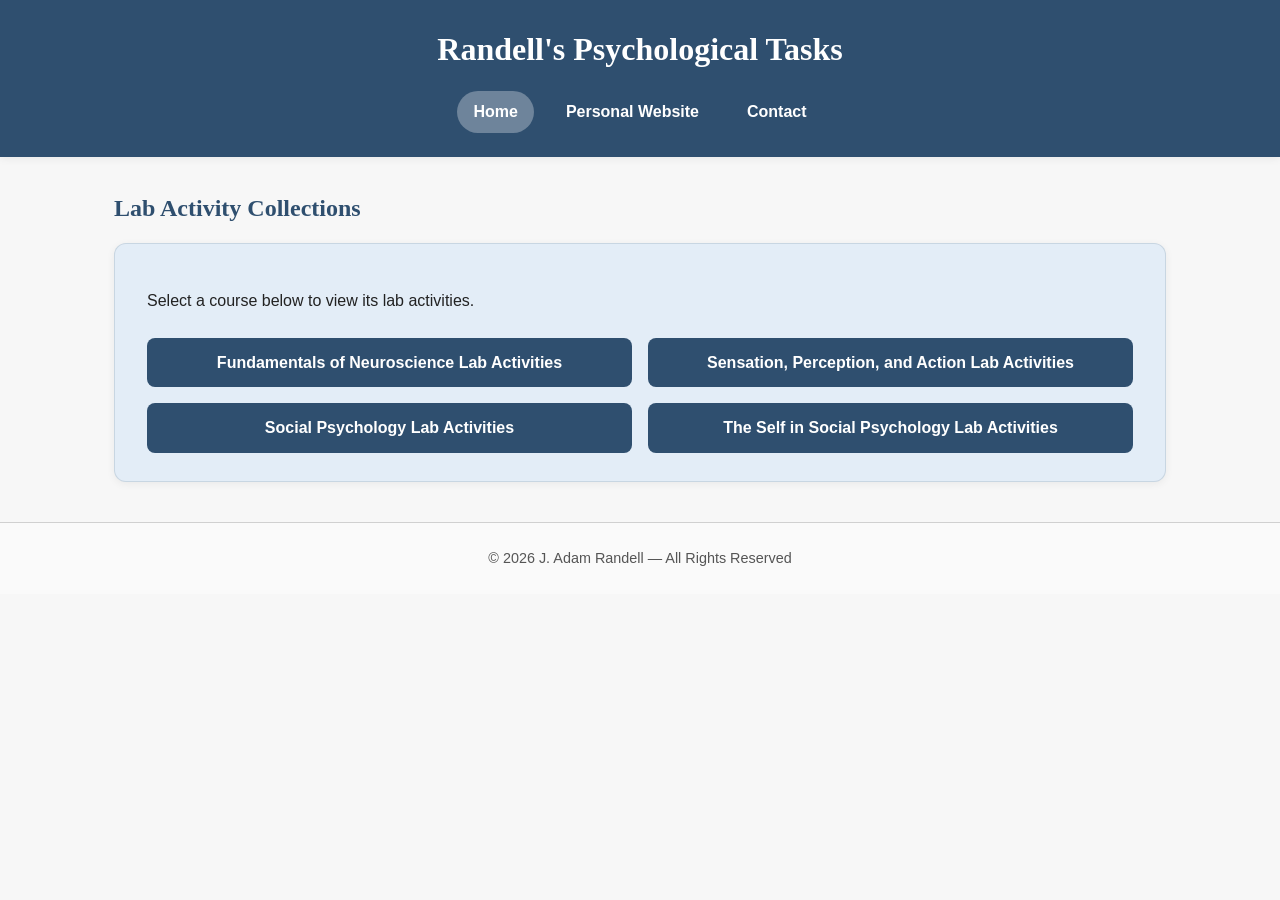
==== index.html @ f085316b "Add files via upload" ====
<!DOCTYPE html>
<html lang="en">
<head>
    <meta charset="UTF-8">
    <title>Randell's Psychological Tasks</title>
    <link rel="stylesheet" href="style.css">
</head>

<body>

<header class="site-header">
    <h1>Randell's Psychological Tasks</h1>

    <nav class="nav">
        <a href="index.html" class="nav-link active">Home</a>
        <a href="https://jadamrandell.github.io/jarandell/" class="nav-link" target="_blank">Personal Website</a>
        <a href="mailto:jrandell4@uco.edu" class="nav-link">Contact</a>
    </nav>
</header>

<main class="main">

    <section class="section">
        <div class="section-header">
            <h2>Lab Activity Collections</h2>
        </div>

        <div class="lab-menu-card">
            <p>Select a course below to view its lab activities.</p>

            <div class="lab-menu-buttons">

                <a href="neuroscience.html" class="lab-menu-button">
                    Fundamentals of Neuroscience Lab Activities
                </a>

                <a href="sensation.html" class="lab-menu-button">
                    Sensation, Perception, and Action Lab Activities
                </a>

                <a href="social.html" class="lab-menu-button">
                    Social Psychology Lab Activities
                </a>

                <a href="self.html" class="lab-menu-button">
                    The Self in Social Psychology Lab Activities
                </a>

            </div>
        </div>
    </section>

</main>

<footer class="site-footer">
    © 2026 J. Adam Randell — All Rights Reserved
</footer>

</body>
</html>
---- style.css ----
:root {
    --bg: #f7f7f7;
    --text: #222;
    --accent: #2f4f6f;
    --accent-soft: #e3edf7;
    --card-bg: #ffffff;
    --border: #d0d0d0;
    --max-width: 1100px;
    --radius: 10px;
    --shadow: 0 2px 8px rgba(0,0,0,0.06);
}

* {
    box-sizing: border-box;
}

body {
    margin: 0;
    font-family: "Segoe UI", sans-serif;
    background: var(--bg);
    color: var(--text);
    line-height: 1.6;
}

/* Header */
.site-header {
    background: var(--accent);
    color: white;
    padding: 1.5rem 0;
    box-shadow: var(--shadow);
}

.site-header h1 {
    margin: 0;
    font-family: "Merriweather", serif;
    font-size: 2rem;
    text-align: center;
}

/* Navigation */
.nav {
    display: flex;
    justify-content: center;
    gap: 1rem;
    margin-top: 1rem;
    flex-wrap: wrap;
}

.nav a {
    color: white;
    text-decoration: none;
    padding: 0.5rem 1rem;
    border-radius: 999px;
    transition: background 0.2s;
    font-weight: 600;
}

.nav a:hover {
    background: rgba(255,255,255,0.2);
}

.nav a.active {
    background: rgba(255,255,255,0.3);
}

/* Main layout */
.main {
    max-width: var(--max-width);
    margin: 2rem auto;
    padding: 0 1.5rem;
}

/* Section */
.section {
    margin-bottom: 2.5rem;
}

.section-header h2 {
    font-family: "Merriweather", serif;
    font-size: 1.5rem;
    color: var(--accent);
    margin-bottom: 1rem;
}

/* Lab blocks */
.lab-card {
    background: var(--card-bg);
    border: 1px solid var(--border);
    border-radius: var(--radius);
    padding: 1.25rem 1.5rem;
    margin-bottom: 1.5rem;
    box-shadow: var(--shadow);
}

.lab-card h3 {
    margin-top: 0;
    color: var(--accent);
    font-size: 1.2rem;
}

.lab-card p {
    margin-bottom: 0.5rem;
}

/* Footer */
.site-footer {
    text-align: center;
    padding: 1.5rem;
    font-size: 0.9rem;
    color: #555;
    border-top: 1px solid var(--border);
    background: #fafafa;
}

/* Lab Menu Card */
.lab-menu-card {
    background: var(--accent-soft);
    border: 1px solid rgba(47, 79, 111, 0.15);
    border-radius: 12px;
    padding: 1.75rem 2rem;
    box-shadow: var(--shadow);
    margin-bottom: 2.5rem;
}

.lab-menu-card p {
    font-size: 1rem;
    margin-bottom: 1.5rem;
    color: var(--text);
}

/* Button container */
.lab-menu-buttons {
    display: grid;
    grid-template-columns: 1fr;
    gap: 1rem;
}

/* Individual buttons */
.lab-menu-button {
    display: block;
    text-align: center;
    background: var(--accent);
    color: #ffffff;
    padding: 0.75rem 1rem;
    border-radius: 8px;
    font-weight: 600;
    text-decoration: none;
    transition: background 0.2s ease, transform 0.15s ease;
}

.lab-menu-button:hover {
    background: #3b5f80;
    transform: translateY(-2px);
}

/* Responsive: turn buttons into two columns on larger screens */
@media (min-width: 700px) {
    .lab-menu-buttons {
        grid-template-columns: 1fr 1fr;
    }
}

.lab-button {
    display: inline-block;
    background: var(--accent);
    color: #ffffff;
    padding: 0.6rem 1.1rem;
    border-radius: 8px;
    font-weight: 600;
    text-decoration: none;
    margin-top: 0.75rem;
    transition: background 0.2s ease, transform 0.15s ease;
}

.lab-button:hover {
    background: #3b5f80;
    transform: translateY(-2px);
}
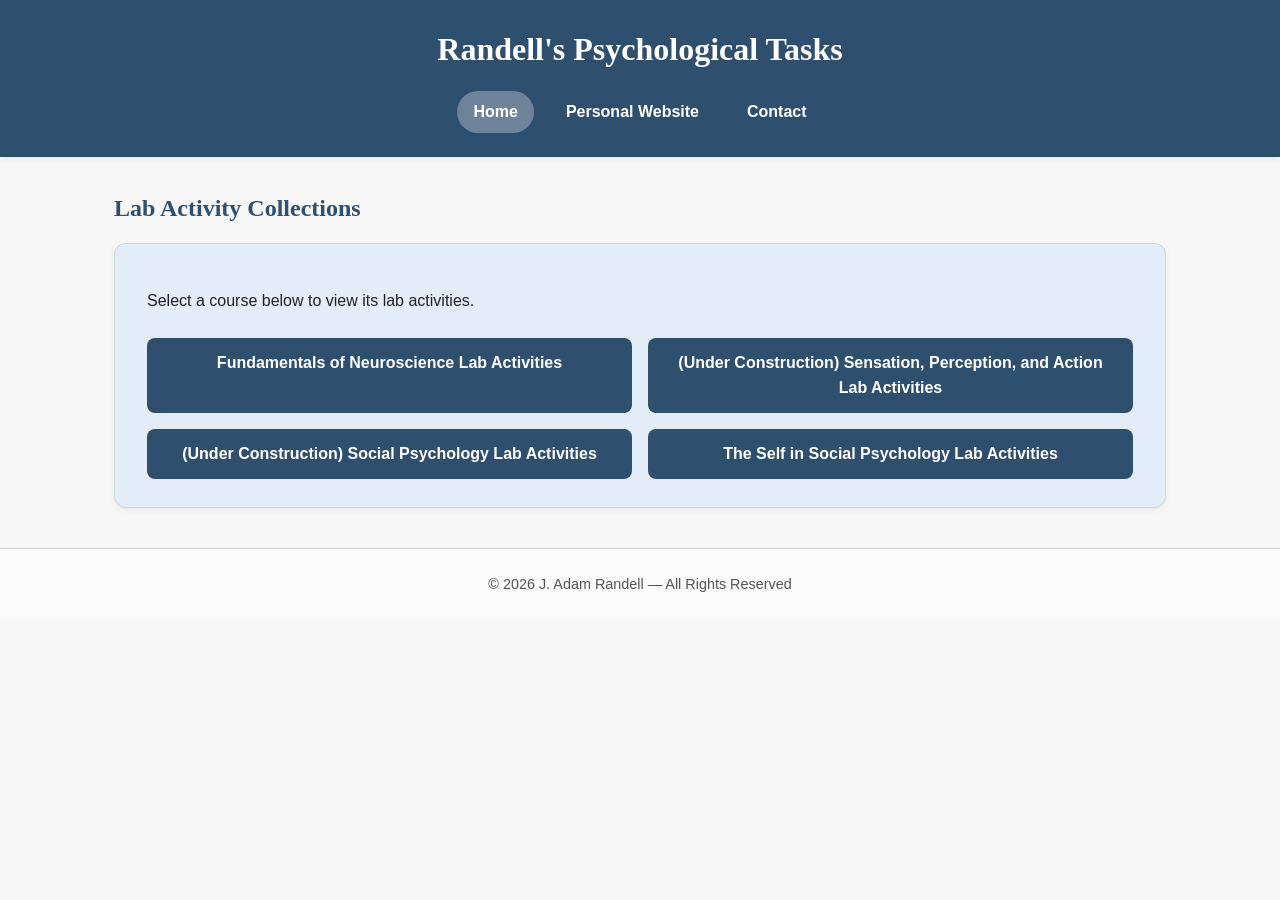
==== commit 84c921a9: "Update index.html" ====
--- a/index.html
+++ b/index.html
@@ -35,11 +35,11 @@
                 </a>
 
                 <a href="sensation.html" class="lab-menu-button">
-                    Sensation, Perception, and Action Lab Activities
+                    (Under Construction) Sensation, Perception, and Action Lab Activities
                 </a>
 
                 <a href="social.html" class="lab-menu-button">
-                    Social Psychology Lab Activities
+                    (Under Construction) Social Psychology Lab Activities
                 </a>
 
                 <a href="self.html" class="lab-menu-button">
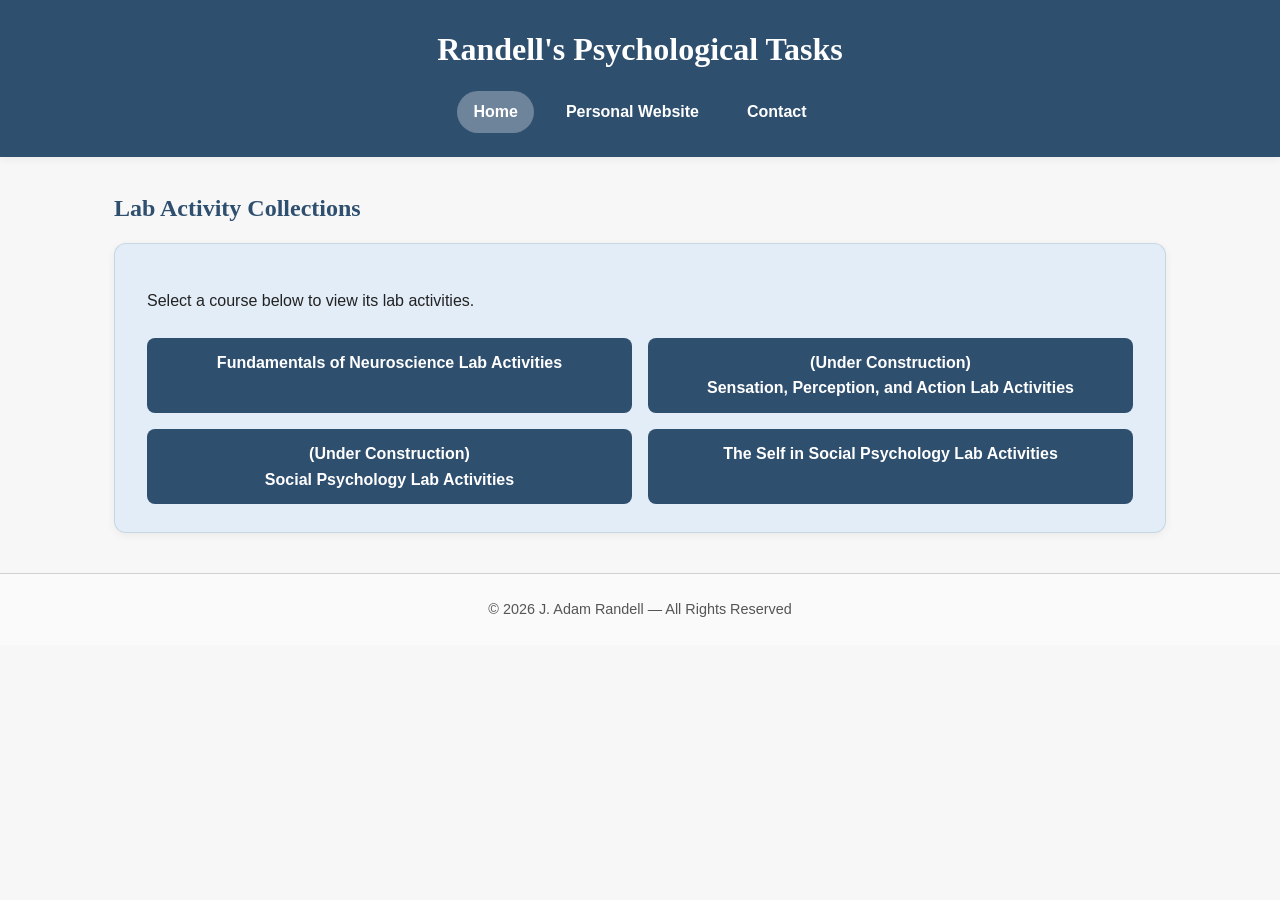
==== commit b84eaf0e: "Update index.html" ====
--- a/index.html
+++ b/index.html
@@ -35,11 +35,11 @@
                 </a>
 
                 <a href="sensation.html" class="lab-menu-button">
-                    (Under Construction) Sensation, Perception, and Action Lab Activities
+                    (Under Construction) <br> Sensation, Perception, and Action Lab Activities
                 </a>
 
                 <a href="social.html" class="lab-menu-button">
-                    (Under Construction) Social Psychology Lab Activities
+                    (Under Construction) <br> Social Psychology Lab Activities
                 </a>
 
                 <a href="self.html" class="lab-menu-button">
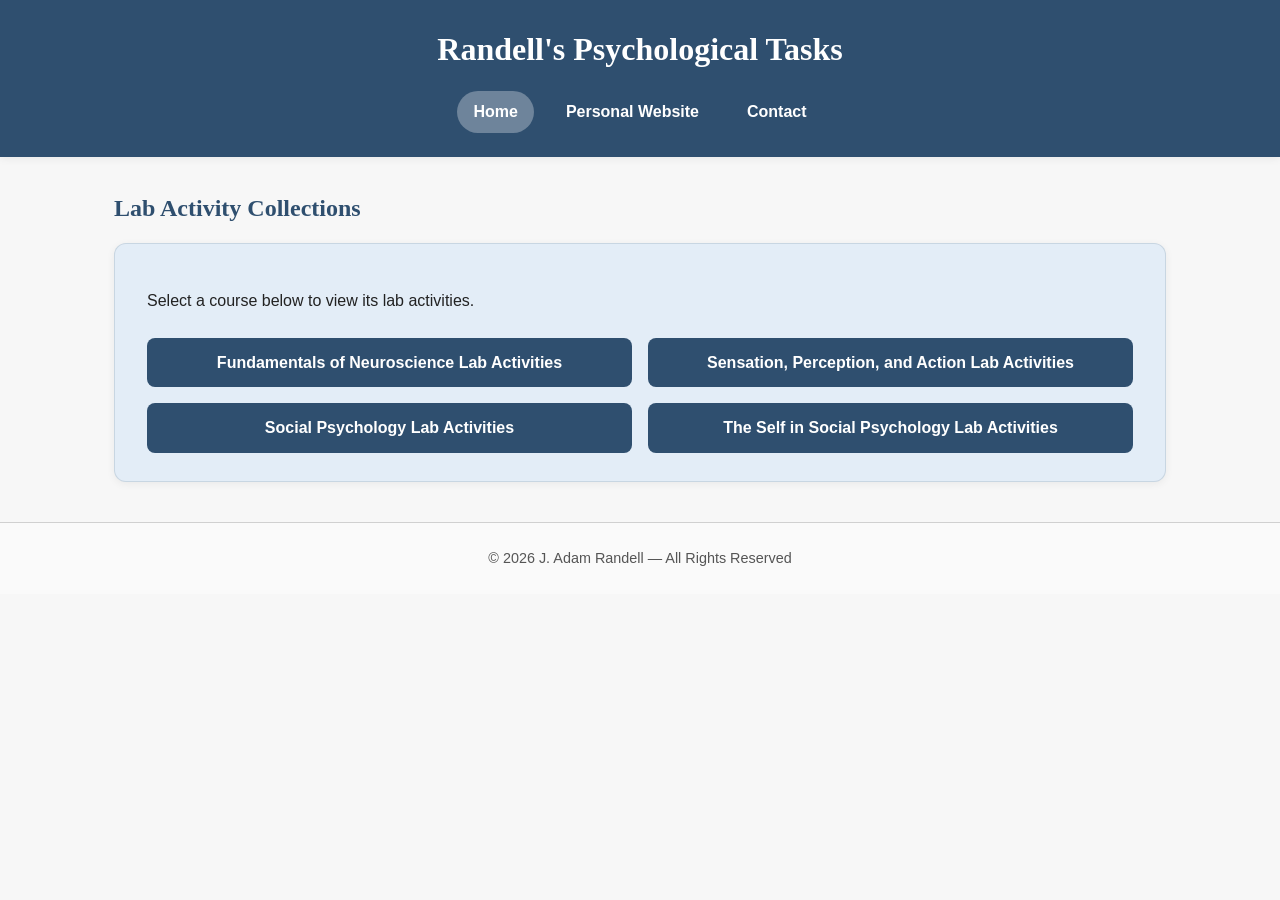
==== commit 255571fa: "Update index.html" ====
--- a/index.html
+++ b/index.html
@@ -35,11 +35,11 @@
                 </a>
 
                 <a href="sensation.html" class="lab-menu-button">
-                    (Under Construction) <br> Sensation, Perception, and Action Lab Activities
+                    Sensation, Perception, and Action Lab Activities
                 </a>
 
                 <a href="social.html" class="lab-menu-button">
-                    (Under Construction) <br> Social Psychology Lab Activities
+                    Social Psychology Lab Activities
                 </a>
 
                 <a href="self.html" class="lab-menu-button">
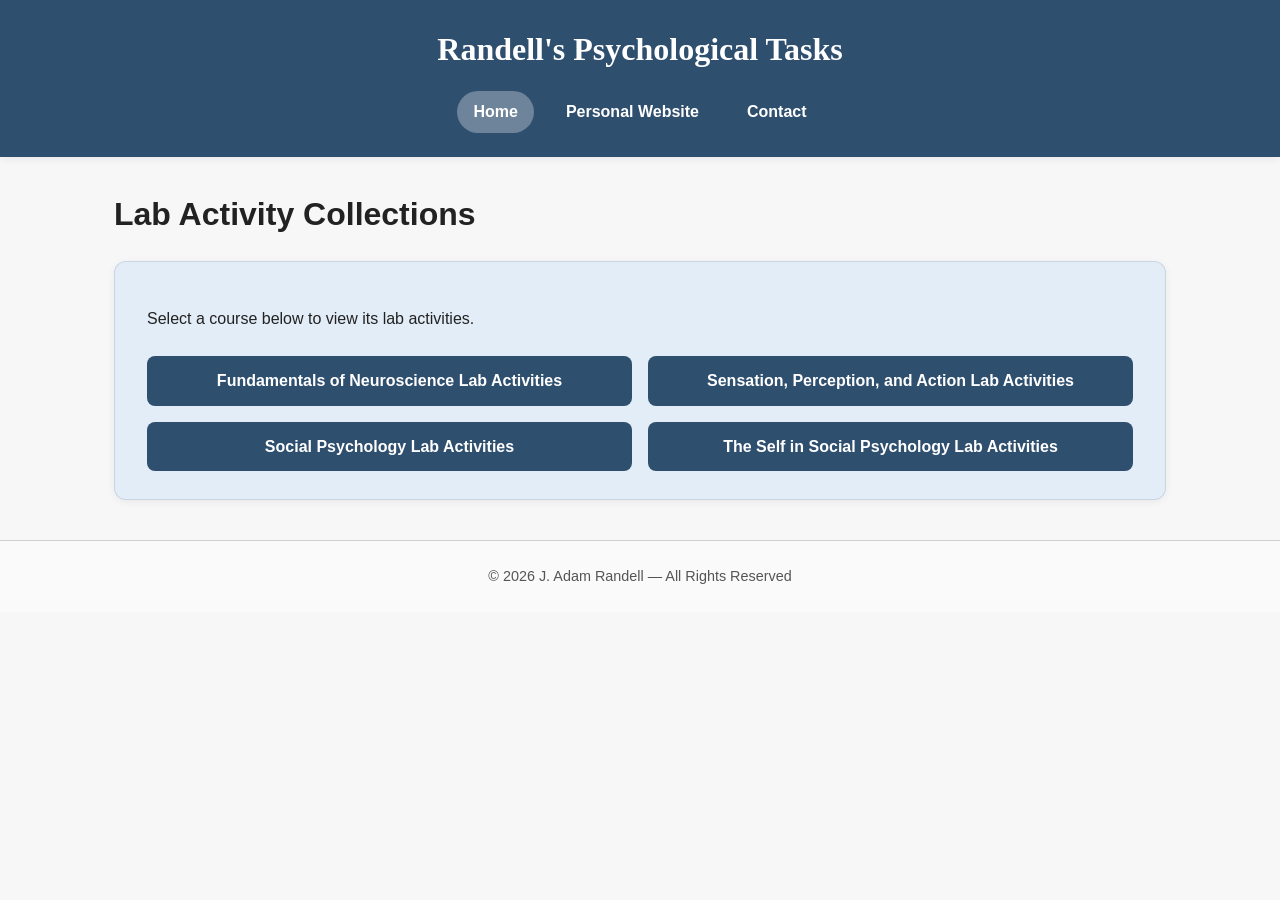
==== commit 7bba56db: "Update index.html" ====
--- a/index.html
+++ b/index.html
@@ -19,12 +19,9 @@
 </header>
 
 <main class="main">
-
+    <h1>Lab Activity Collections</h1>
+    
     <section class="section">
-        <div class="section-header">
-            <h2>Lab Activity Collections</h2>
-        </div>
-
         <div class="lab-menu-card">
             <p>Select a course below to view its lab activities.</p>
 
